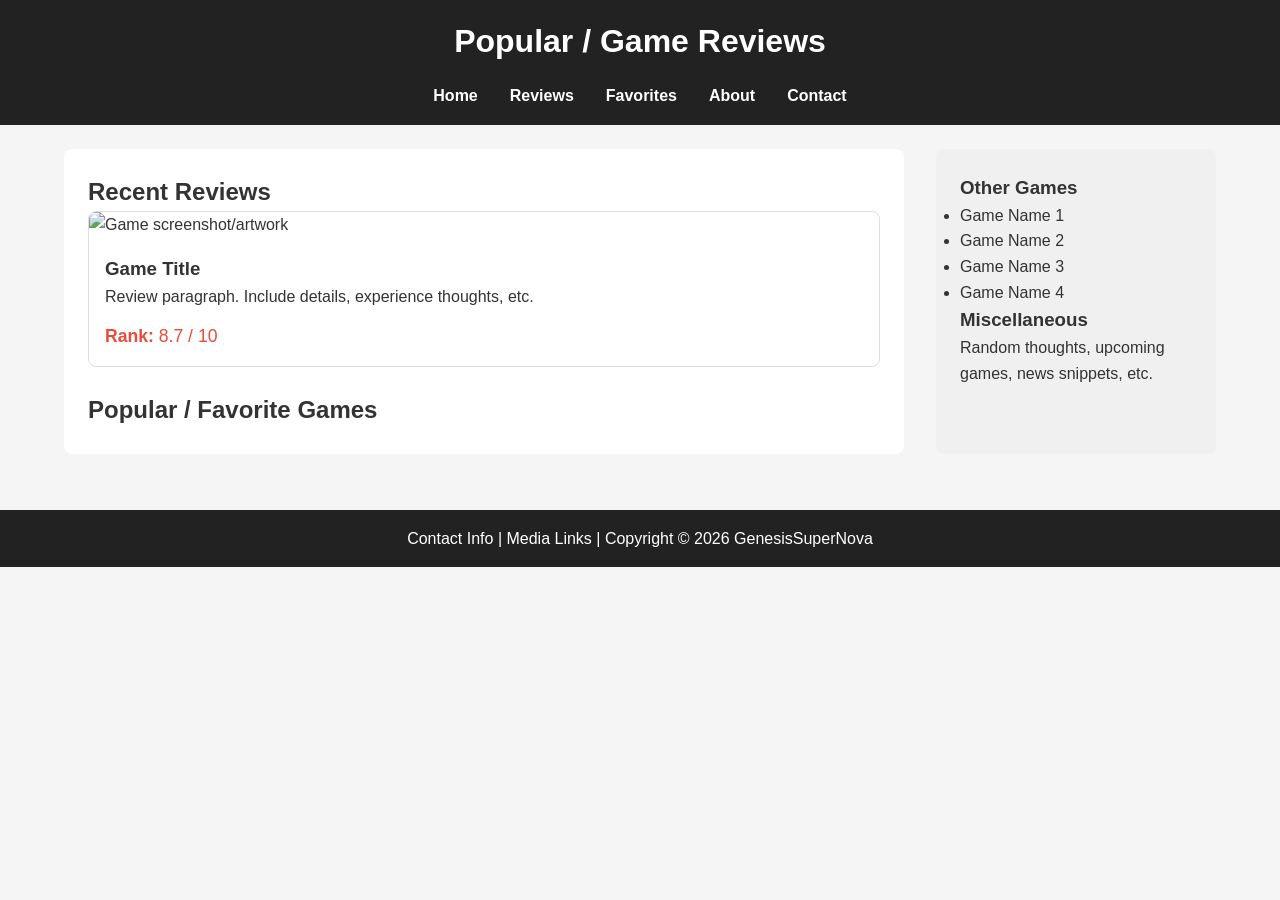
==== index.html @ acbe636a "Add files via upload" ====
<!DOCTYPE html>
<html lang="en">
<head>
    <meta charset="UTF-8">
    <title>Game Reviews - Home</title>
    <link rel="stylesheet" href="project.css">
</head>
<body>


    <header class="site-header">
        <div class="title-wrapper">
            <h1>Popular / Game Reviews</h1> 
        </div>

        
        <nav class="main-nav">
            <ul>
                <li><a href="index.html">Home</a></li>
                <li><a href="reviews.html">Reviews</a></li>
                <li><a href="favorites.html">Favorites</a></li>
                <li><a href="about.html">About</a></li>
                <li><a href="contact.html">Contact</a></li>
            </ul>
        </nav>
    </header>

    
    <div class="container">
        
        <main class="main-content">
            
            <h2>Recent Reviews</h2>

            
            <article class="game-card">
                <div class="game-image">
                    
                    <img src="https://placeholder.com/400x225?text=Game+Image" alt="Game screenshot/artwork">
                </div>
                <div class="game-info">
                    <h3>Game Title</h3>
                    <p class="review-text">
                        Review paragraph. Include details, experience thoughts, etc.
                    </p>
                    <div class="rank">
                        <strong>Rank:</strong> 8.7 / 10
                    </div>
                </div>
            </article>

            <section class="popular-section">
                <h2>Popular / Favorite Games</h2>
                
            </section>
        </main>

        <aside class="sidebar">
            <h3>Other Games</h3>
            <ul class="other-games-list">
                <li>Game Name 1</li>
                <li>Game Name 2</li>
                <li>Game Name 3</li>
                <li>Game Name 4</li>
            </ul>

            <h3>Miscellaneous</h3>
            <p>Random thoughts, upcoming games, news snippets, etc.</p>
        </aside>
    </div>

    <footer class="site-footer">
        <p>Contact Info | Media Links | Copyright &copy; 2026 GenesisSuperNova</p>
    </footer>

</body>
</html>
---- project.css ----
* {
    margin: 0;
    padding: 0;
    box-sizing: border-box;
}

body {
    font-family: Arial, Helvetica, sans-serif;
    line-height: 1.6;
    background-color: #f5f5f5;
    color: #333;
}

.site-header {
    background-color: #222;
    color: white;
    padding: 1rem;
    text-align: center;
}

.main-nav ul {
    list-style: none;
    display: flex;
    justify-content: center;
    gap: 2rem;
    margin-top: 1rem;
}

.main-nav a {
    color: white;
    text-decoration: none;
    font-weight: bold;
}

.main-nav a:hover {
    text-decoration: underline;
}

.container {
    max-width: 1200px;
    margin: 0 auto;
    padding: 1.5rem;
    display: grid;
    grid-template-columns: 3fr 1fr;    /* main : sidebar */
    gap: 2rem;
}

.main-content {
    background: white;
    padding: 1.5rem;
    border-radius: 8px;
}

.game-card {
    border: 1px solid #ddd;
    border-radius: 8px;
    margin-bottom: 1.5rem;
    overflow: hidden;
}

.game-image img {
    width: 100%;
    height: auto;
    display: block;
}

.game-info {
    padding: 1rem;
}

.rank {
    margin-top: 0.8rem;
    font-size: 1.1rem;
    color: #e74c3c;
}

.sidebar {
    background: #f0f0f0;
    padding: 1.5rem;
    border-radius: 8px;
}

.site-footer {
    background: #222;
    color: white;
    text-align: center;
    padding: 1rem;
    margin-top: 2rem;
}



.contact-form {
    background: white;
    padding: 2rem;
    border-radius: 8px;
    box-shadow: 0 2px 10px rgba(0,0,0,0.1);
    margin-bottom: 2rem;
}

.form-group {
    margin-bottom: 1.5rem;
}

.form-group label {
    display: block;
    margin-bottom: 0.5rem;
    font-weight: bold;
    color: #333;
}

.form-group input,
.form-group textarea {
    width: 100%;
    padding: 12px;
    border: 1px solid #ccc;
    border-radius: 5px;
    font-size: 1rem;
}

.form-group input:focus,
.form-group textarea:focus {
    outline: none;
    border-color: #e74c3c;
    box-shadow: 0 0 5px rgba(231, 76, 60, 0.3);
}

.submit-btn {
    background-color: #e74c3c;
    color: white;
    padding: 14px 28px;
    border: none;
    border-radius: 5px;
    font-size: 1.1rem;
    cursor: pointer;
    transition: background-color 0.3s;
}

.submit-btn:hover {
    background-color: #c0392b;
}

.contact-info {
    margin-top: 2rem;
    padding: 1.5rem;
    background: #f8f8f8;
    border-radius: 8px;
}

@media (max-width: 768px) {
    .container {
        grid-template-columns: 1fr;
    }
}
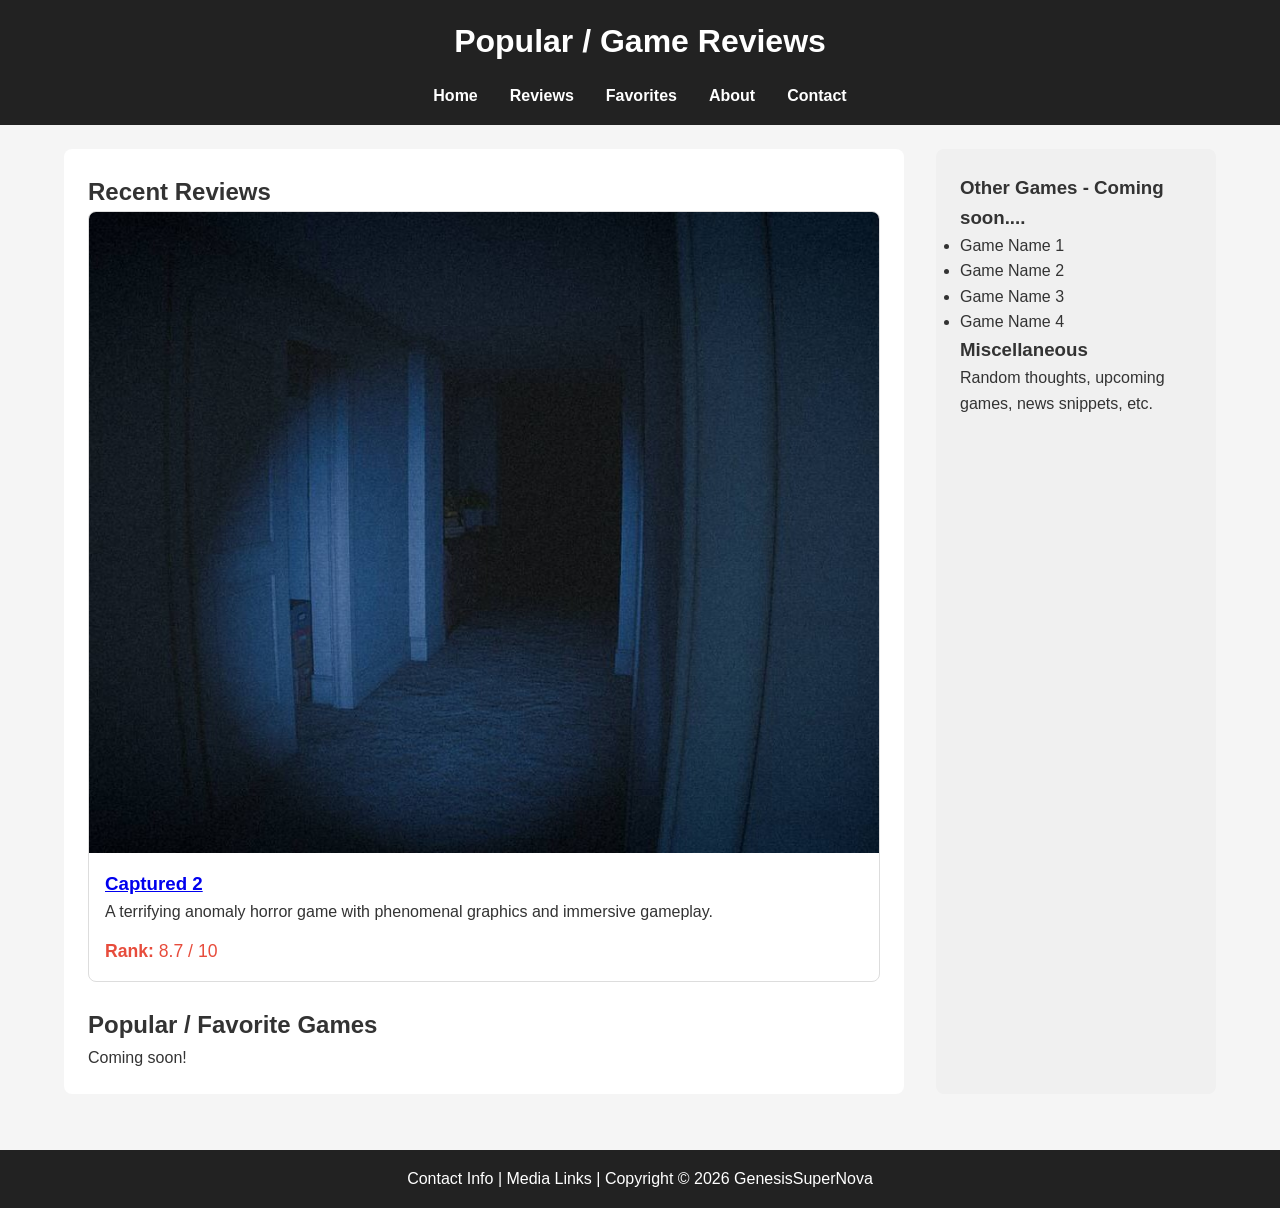
==== commit f781b10f: "Add files via upload" ====
--- a/index.html
+++ b/index.html
@@ -36,12 +36,12 @@
             <article class="game-card">
                 <div class="game-image">
                     
-                    <img src="https://placeholder.com/400x225?text=Game+Image" alt="Game screenshot/artwork">
+                    <img src="captured2hallway.jpg" alt="Game screenshot/artwork">
                 </div>
                 <div class="game-info">
-                    <h3>Game Title</h3>
+                    <h3><a href=captured-2-review.html>Captured 2</a></h3>
                     <p class="review-text">
-                        Review paragraph. Include details, experience thoughts, etc.
+                        A terrifying anomaly horror game with phenomenal graphics and immersive gameplay. 
                     </p>
                     <div class="rank">
                         <strong>Rank:</strong> 8.7 / 10
@@ -51,12 +51,13 @@
 
             <section class="popular-section">
                 <h2>Popular / Favorite Games</h2>
-                
+                <p>Coming soon!
+                </p>
             </section>
         </main>
 
         <aside class="sidebar">
-            <h3>Other Games</h3>
+            <h3>Other Games - Coming soon....</h3>
             <ul class="other-games-list">
                 <li>Game Name 1</li>
                 <li>Game Name 2</li>
--- a/project.css
+++ b/project.css
@@ -152,4 +152,34 @@
     .container {
         grid-template-columns: 1fr;
     }
-}+}
+
+
+        .review-grid {
+            display: grid;
+            grid-template-columns: repeat(auto-fill, minmax(320px, 1fr));
+            gap: 1.5rem;
+        }
+        
+        .category-filter {
+            display: flex;
+            gap: 1rem;
+            flex-wrap: wrap;
+            margin-bottom: 2rem;
+        }
+        
+        .category-btn {
+            padding: 8px 16px;
+            background: #f0f0f0;
+            border: none;
+            border-radius: 20px;
+            cursor: pointer;
+            transition: all 0.3s;
+        }
+        
+        .category-btn.active,
+        .category-btn:hover {
+            background: #e74c3c;
+            color: white;
+        }
+    
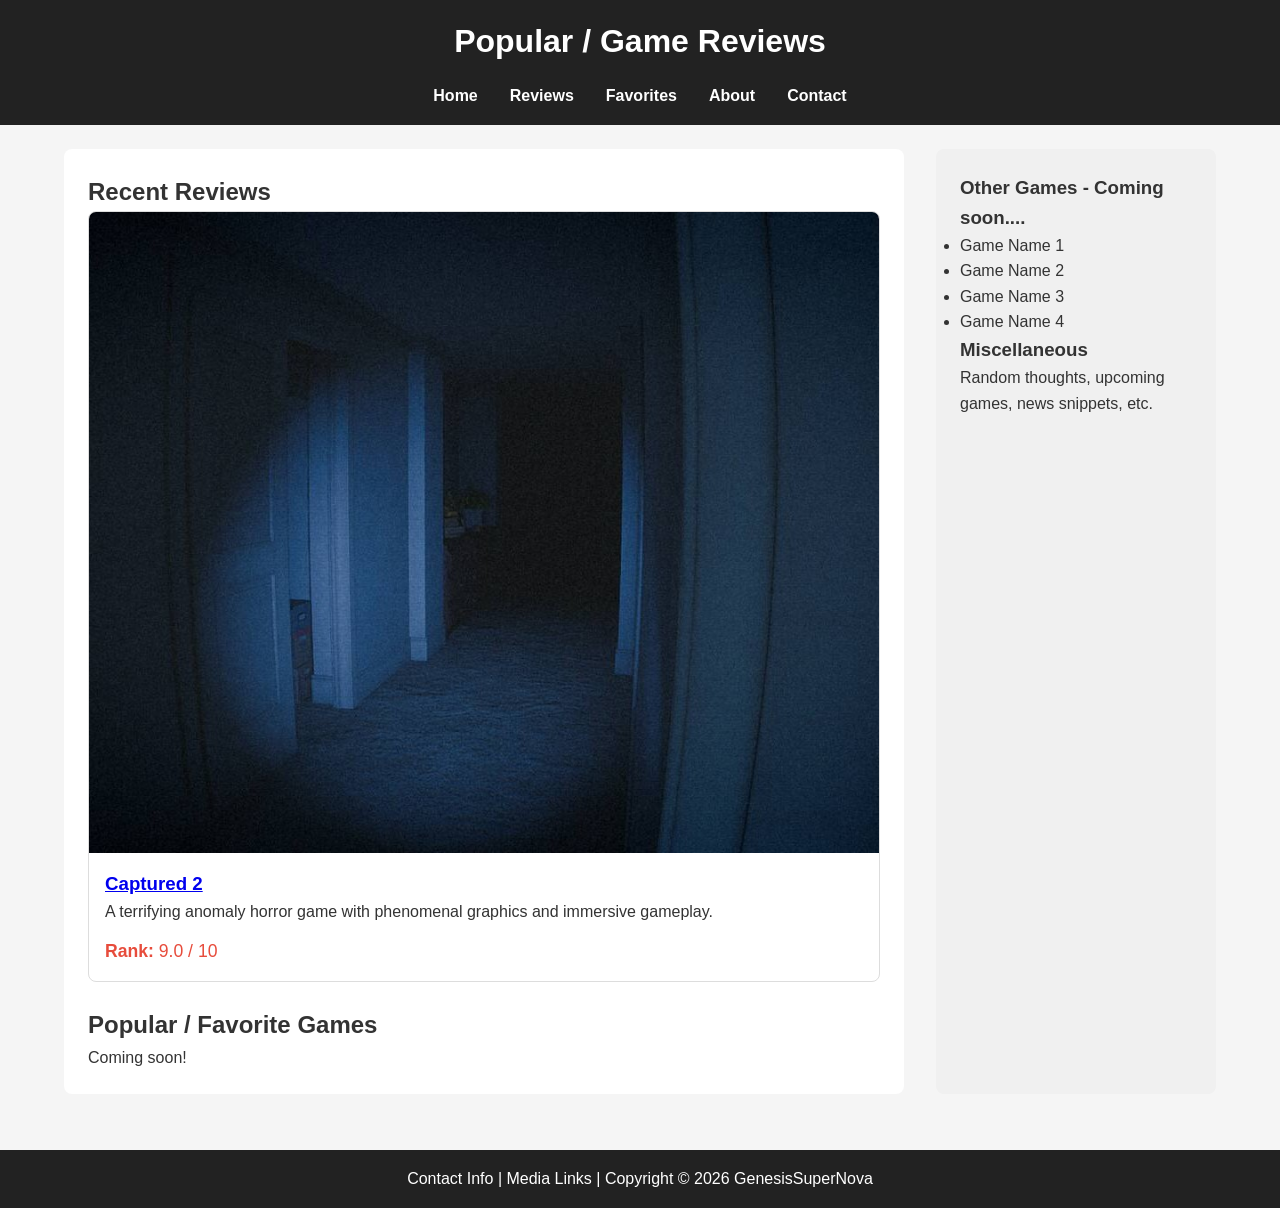
==== commit 0faf3ffe: "Add files via upload NOW I HOPE IT SAVED yikes" ====
--- a/index.html
+++ b/index.html
@@ -44,7 +44,7 @@
                         A terrifying anomaly horror game with phenomenal graphics and immersive gameplay. 
                     </p>
                     <div class="rank">
-                        <strong>Rank:</strong> 8.7 / 10
+                        <strong>Rank:</strong> 9.0 / 10
                     </div>
                 </div>
             </article>
